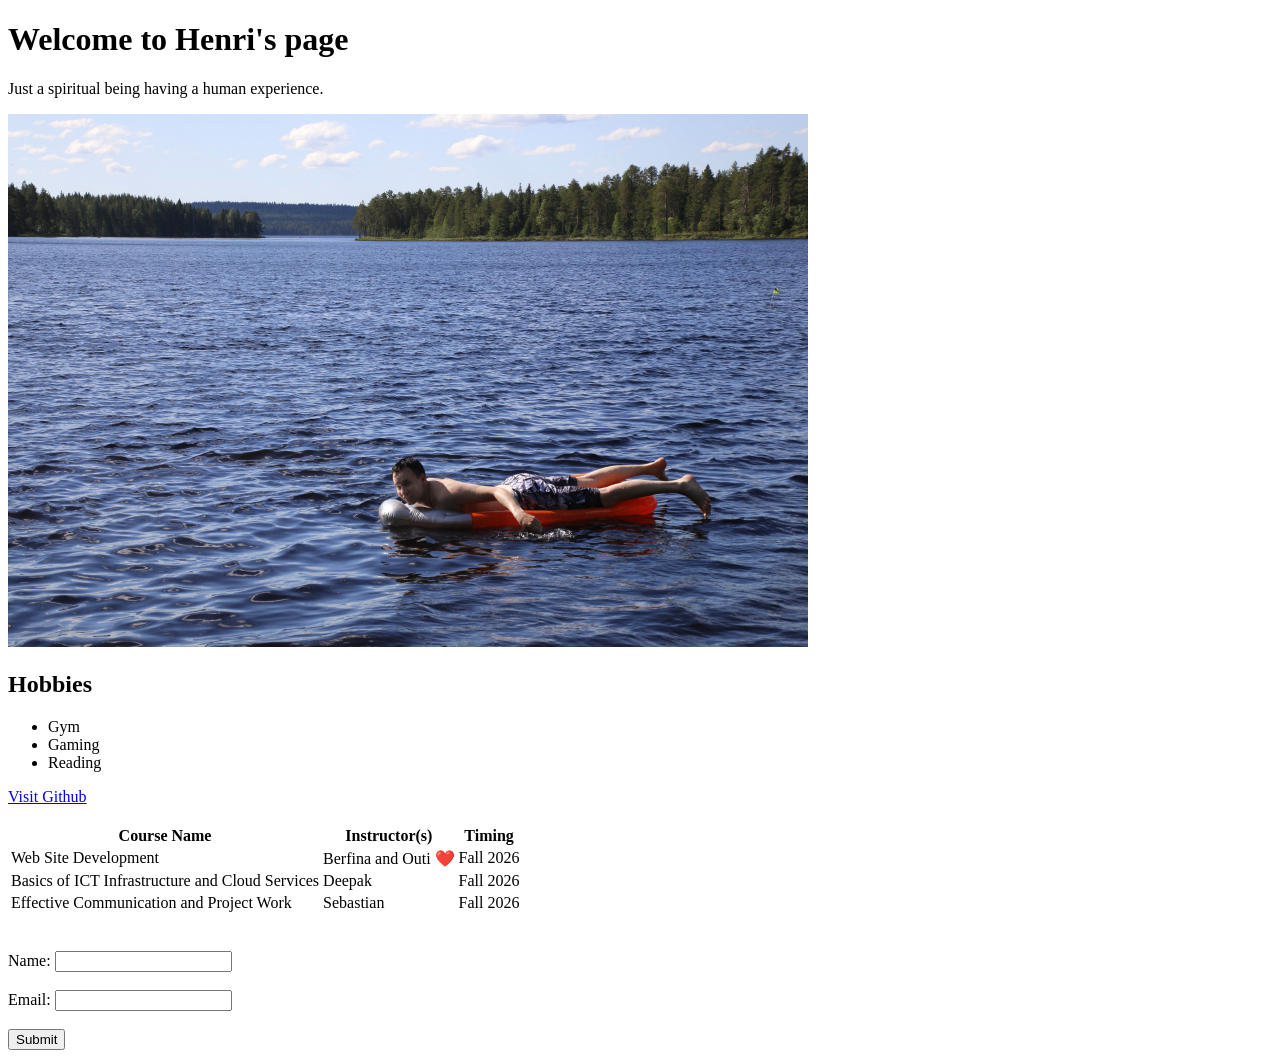
==== WS_01/index.html @ 62f7bbc5 "Refactor code structure for improved readability and maintainability" ====
<!DOCTYPE html>
<html lang="en">
<head>
    <meta charset="UTF-8">
    <meta name="viewport" content="width=device-width, initial-scale=1.0">
    <title>My First HTML Page</title>
</head>
<body>
        <h1>Welcome to Henri's page</h1>
        <p>Just a spiritual being having a human experience.</p>
        <img src="uimassa.jpg" alt="Swimming" width="800" height="533">

<h2>Hobbies</h2>
    <ul>
        <li>Gym</li>
        <li>Gaming</li>
        <li>Reading</li>
        
    </ul>

<a href="https://github.com/">Visit Github</a>

<br>
<br>

<table>
    <tr>
        <th>Course Name</th>
        <th>Instructor(s)</th>
        <th>Timing</th>
    </tr>
    <tr>
        <td>Web Site Development</td>
        <td>Berfina and Outi ❤️</td>
        <td>Fall 2026</td>
    </tr>
    <tr>
        <td>Basics of ICT Infrastructure and Cloud Services</td>
        <td>Deepak</td>
        <td>Fall 2026</td>
    </tr>
    <tr>
        <td>Effective Communication and Project Work</td>
        <td>Sebastian</td>
        <td>Fall 2026</td>
    </tr>
</table>

<br>
<br>

<form>
    <label for="name">Name:</label>
    <input type="text" id="name" name="name"><br><br>
    <label for="email">Email:</label>
    <input type="email" id="email" name="email"><br><br>
    <input type="submit" value="Submit">
    </form>

</body>
</html>
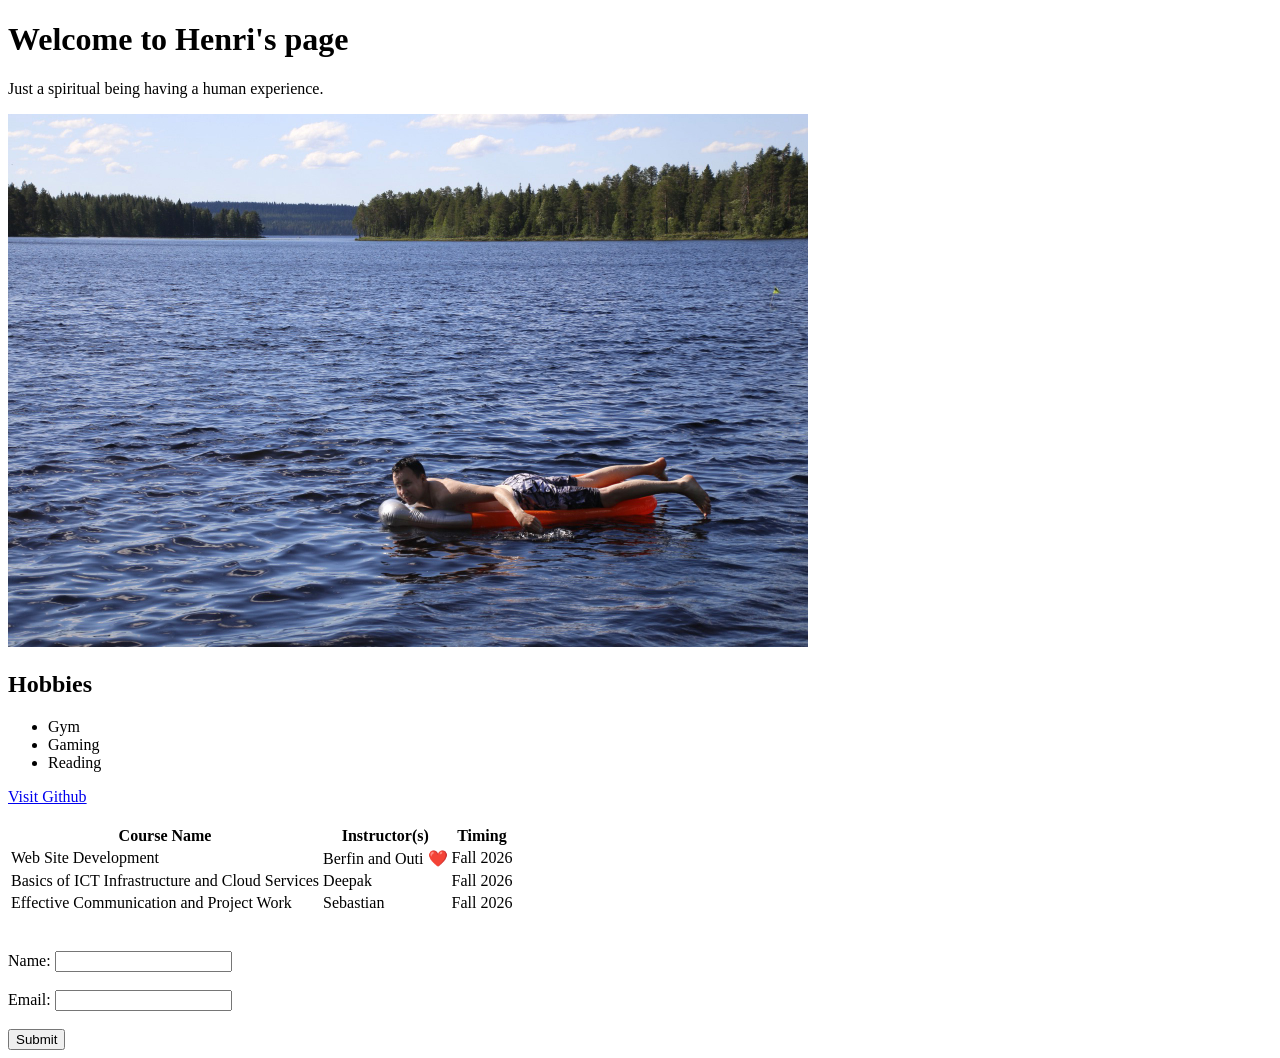
==== commit 6492876d: "typo" ====
--- a/WS_01/index.html
+++ b/WS_01/index.html
@@ -31,7 +31,7 @@
     </tr>
     <tr>
         <td>Web Site Development</td>
-        <td>Berfina and Outi ❤️</td>
+        <td>Berfin and Outi ❤️</td>
         <td>Fall 2026</td>
     </tr>
     <tr>
